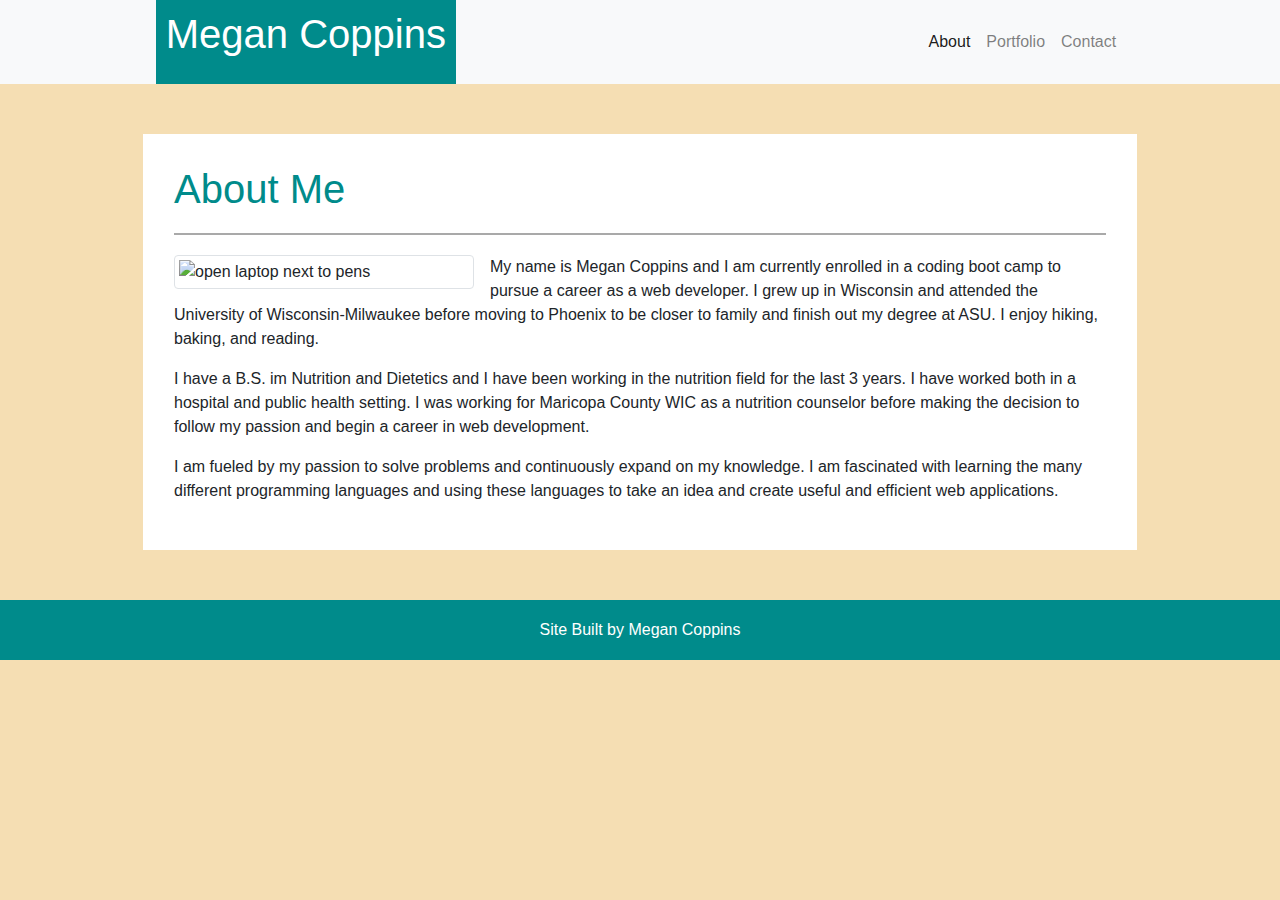
==== index.html @ a7b57383 "position commit" ====
<!DOCTYPE html>
<html lang="en">
  <head>
    <meta charset="UTF-8" />
    <meta name="viewport" content="width=device-width, initial-scale=1.0" />
    <meta http-equiv="X-UA-Compatible" content="ie=edge" />
    <title>Document</title>
    <link
      rel="stylesheet"
      href="https://stackpath.bootstrapcdn.com/bootstrap/4.4.1/css/bootstrap.min.css"
      integrity="sha384-Vkoo8x4CGsO3+Hhxv8T/Q5PaXtkKtu6ug5TOeNV6gBiFeWPGFN9MuhOf23Q9Ifjh"
      crossorigin="anonymous">

    <link rel="stylesheet" href="style.css">
  </head>
  <body>
    <!-- Navigation Bar -->
    
    <nav class="navbar navbar-expand-lg navbar-light bg-light mb-0">
      <div class="container">
        <h1 id="name">Megan Coppins</h1>
        <div class="collapse navbar-collapse" id="navbarSupportedContent">
          <ul class="navbar-nav ml-auto">
            <li class="nav-item active">
              <a class="nav-link" href="index.html"
                >About <span class="sr-only">(current)</span></a
              >
            </li>
            <li class="nav-item">
              <a class="nav-link" href="portfolio.html">Portfolio</a>
            </li>
            <li class="nav-item">
              <a class="nav-link" href="contact.html">Contact</a>
            </li>
          </ul>
        </div>
      </div>
    </nav>
    <!-- End of Navigation Bar-->
    <div class="container">
      <div class="row">
        <div class="col">
            <div class="box">
                <h1 id="secondHeading">About Me</h1>
                <hr>
  <!-- Image with text wrapped around it -->
                <img
                src="https://images.unsplash.com/photo-1508830524289-0adcbe822b40?ixlib=rb-1.2.1&ixid=eyJhcHBfaWQiOjEyMDd9&auto=format&fit=crop&w=800&q=60" alt="open laptop next to pens"
                class="img-thumbnail float-left mr-3" id="indexPhoto">
                <p>
                    My name is Megan Coppins and I am currently enrolled in a coding boot camp to pursue a career as a web developer. I grew up in Wisconsin and attended the University of Wisconsin-Milwaukee before moving to Phoenix to be closer to family and finish out my degree at ASU. I enjoy hiking, baking, and reading. 
                </p>
                <p>
                    I have a B.S. im Nutrition and Dietetics and I have been working in the nutrition field for the last 3 years. I have worked both in a hospital and public health setting. I was working for Maricopa County WIC as a nutrition counselor before making the decision to follow my passion and begin a career in web development.
                </p>
                <p>
                    I am fueled by my passion to solve problems and continuously expand on my knowledge. I am fascinated with learning the many different programming languages and using these languages to take an idea and create useful and efficient web applications.
                </p>
            </div>
        </div>
      </div>
    </div>
<!-- Footer -->
    <footer class="page-footer">
      <div class="container">
        <span>Site Built by Megan Coppins</span>
      </div>
    </footer>
  </body>
</html>
---- style.css ----
body {
    background-color: wheat;
}

.container {
    width: 80%;
}

img{
    height: 150px;
    width: 300px;
    margin-right: 3px;
}

hr {
    border: 1px solid darkgray;
    margin-bottom: 20px;
}

#name {
    background-color: darkcyan;
    color: white;
    height: 84px;
    margin-bottom: 0;
    margin-top: 0;
    padding: 10px;
}

.navbar {
    height: 84px;
}

#secondHeading {
    color:darkcyan;
    margin-bottom: 20px;
}

.box {
    border: 1px solid transparent;
    margin: 50px auto;
    padding: 30px;
    background-color: white;
}

#submitButton {
    background-color: darkcyan;
}

.content {
    position: absolute;
    bottom: 5%;
    width: 300px;
    margin-right: 3px;
    padding-top: 5px;
    padding-bottom: 5px;
    background-color: darkcyan;
    color: white;
    text-align: center;
    overflow: auto;
}

.page-footer {
    bottom: 0;
    width: 100%;
    height: 60px;
    line-height: 60px;
    background-color: darkcyan;
    text-align: center;
    color: white;
}
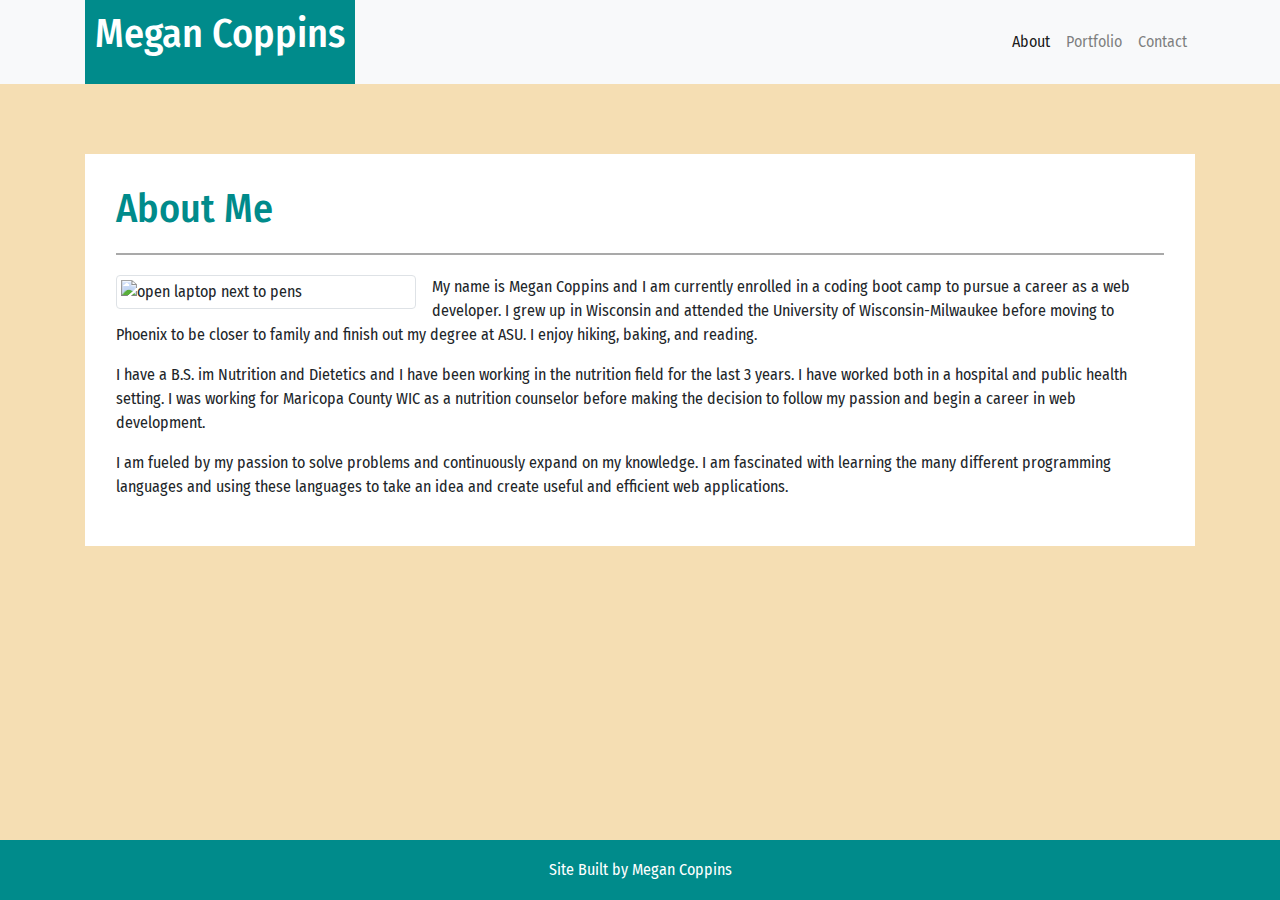
==== commit 5442e133: "final commit" ====
--- a/index.html
+++ b/index.html
@@ -4,7 +4,7 @@
     <meta charset="UTF-8" />
     <meta name="viewport" content="width=device-width, initial-scale=1.0" />
     <meta http-equiv="X-UA-Compatible" content="ie=edge" />
-    <title>Document</title>
+    <title>About Me</title>
     <link
       rel="stylesheet"
       href="https://stackpath.bootstrapcdn.com/bootstrap/4.4.1/css/bootstrap.min.css"
@@ -12,13 +12,16 @@
       crossorigin="anonymous">
 
     <link rel="stylesheet" href="style.css">
+    <link href="https://fonts.googleapis.com/css?family=Fira+Sans+Condensed&display=swap" rel="stylesheet">
   </head>
   <body>
-    <!-- Navigation Bar -->
-    
+  <!-- Navigation Bar -->
     <nav class="navbar navbar-expand-lg navbar-light bg-light mb-0">
       <div class="container">
         <h1 id="name">Megan Coppins</h1>
+        <button class="navbar-toggler" type="button" data-toggle="collapse" data-target="#navbarSupportedContent" aria-controls="navbarSupportedContent" aria-expanded="false" aria-label="Toggle navigation">
+          <span class="navbar-toggler-icon"></span>
+        </button>
         <div class="collapse navbar-collapse" id="navbarSupportedContent">
           <ul class="navbar-nav ml-auto">
             <li class="nav-item active">
@@ -36,7 +39,7 @@
         </div>
       </div>
     </nav>
-    <!-- End of Navigation Bar-->
+  <!-- End of Navigation Bar-->
     <div class="container">
       <div class="row">
         <div class="col">
@@ -61,7 +64,7 @@
       </div>
     </div>
 <!-- Footer -->
-    <footer class="page-footer">
+    <footer class="index-footer">
       <div class="container">
         <span>Site Built by Megan Coppins</span>
       </div>
--- a/style.css
+++ b/style.css
@@ -1,9 +1,6 @@
 body {
     background-color: wheat;
-}
-
-.container {
-    width: 80%;
+    font-family: 'fira sans condensed', sans-serif;
 }
 
 img{
@@ -37,7 +34,7 @@
 
 .box {
     border: 1px solid transparent;
-    margin: 50px auto;
+    margin: 70px auto;
     padding: 30px;
     background-color: white;
 }
@@ -69,4 +66,14 @@
     color: white;
 }
 
+.index-footer {
+    position: absolute;
+    bottom: 0;
+    width: 100%;
+    height: 60px;
+    line-height: 60px;
+    background-color: darkcyan;
+    text-align: center;
+    color: white;
+}
 
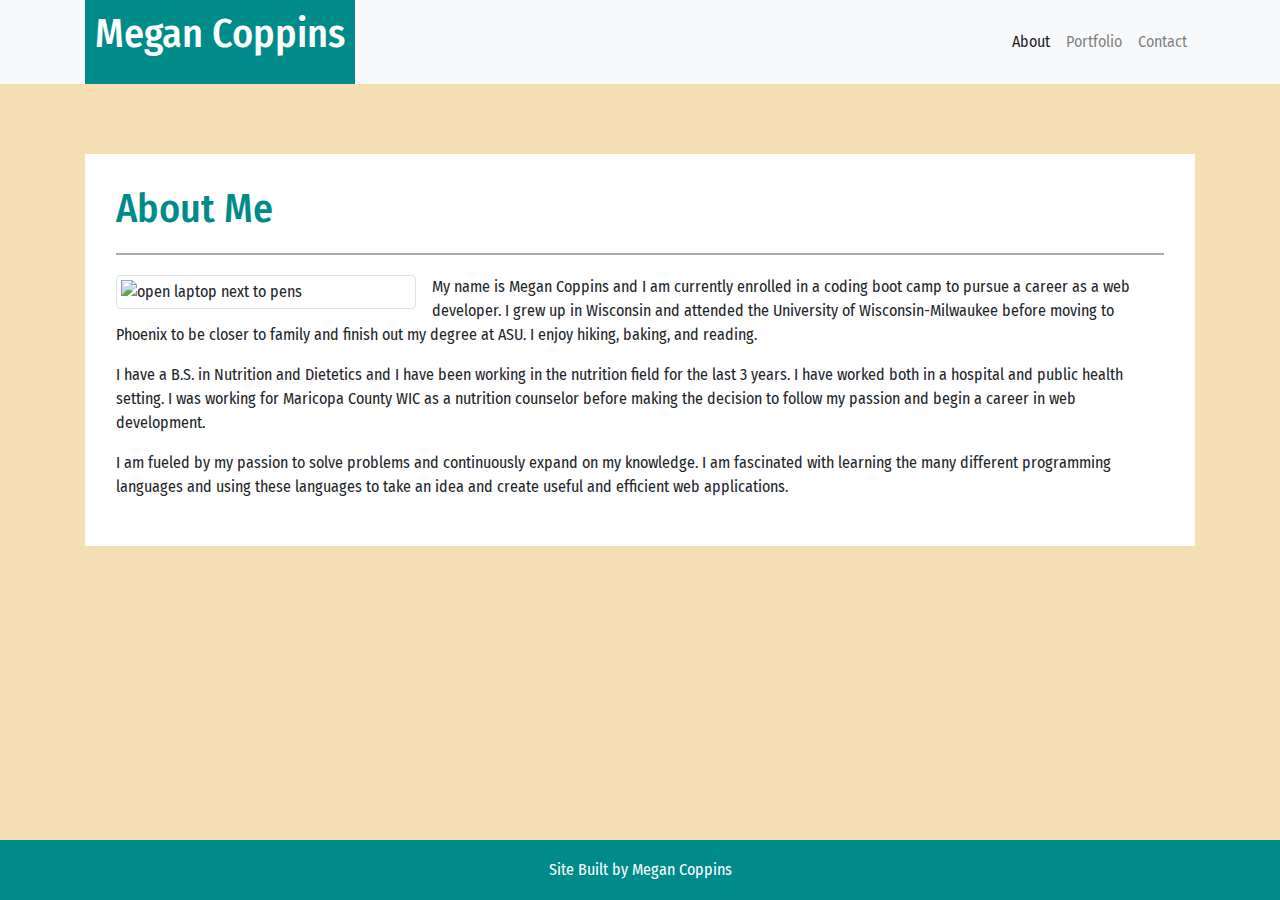
==== commit 29d9549f: "text-edit final commit" ====
--- a/index.html
+++ b/index.html
@@ -54,7 +54,7 @@
                     My name is Megan Coppins and I am currently enrolled in a coding boot camp to pursue a career as a web developer. I grew up in Wisconsin and attended the University of Wisconsin-Milwaukee before moving to Phoenix to be closer to family and finish out my degree at ASU. I enjoy hiking, baking, and reading. 
                 </p>
                 <p>
-                    I have a B.S. im Nutrition and Dietetics and I have been working in the nutrition field for the last 3 years. I have worked both in a hospital and public health setting. I was working for Maricopa County WIC as a nutrition counselor before making the decision to follow my passion and begin a career in web development.
+                    I have a B.S. in Nutrition and Dietetics and I have been working in the nutrition field for the last 3 years. I have worked both in a hospital and public health setting. I was working for Maricopa County WIC as a nutrition counselor before making the decision to follow my passion and begin a career in web development.
                 </p>
                 <p>
                     I am fueled by my passion to solve problems and continuously expand on my knowledge. I am fascinated with learning the many different programming languages and using these languages to take an idea and create useful and efficient web applications.
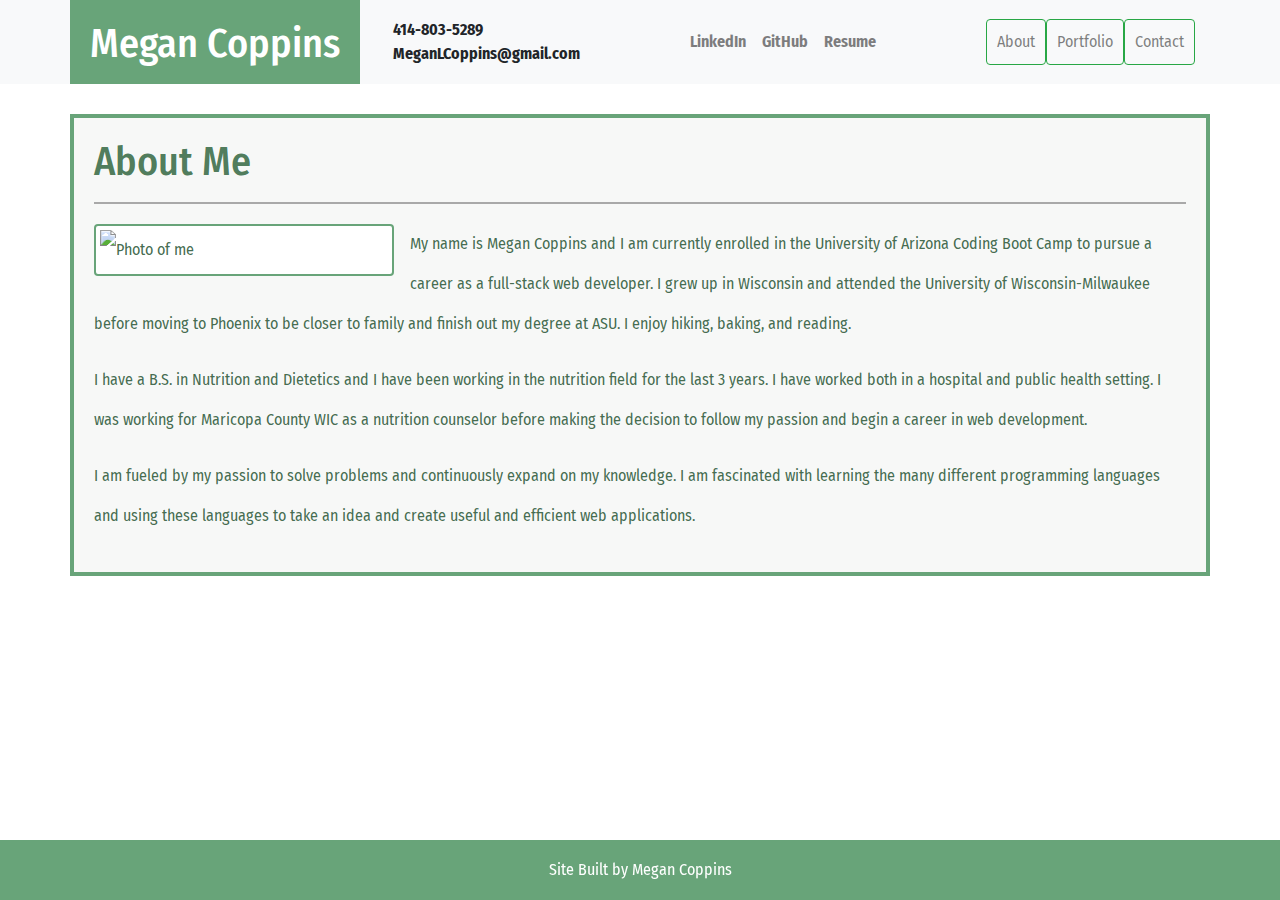
==== commit c39782c7: "updating portfolio page" ====
--- a/index.html
+++ b/index.html
@@ -17,41 +17,76 @@
   <body>
   <!-- Navigation Bar -->
     <nav class="navbar navbar-expand-lg navbar-light bg-light mb-0">
-      <div class="container">
+    <div class="container">
+        <div class="row">
         <h1 id="name">Megan Coppins</h1>
         <button class="navbar-toggler" type="button" data-toggle="collapse" data-target="#navbarSupportedContent" aria-controls="navbarSupportedContent" aria-expanded="false" aria-label="Toggle navigation">
           <span class="navbar-toggler-icon"></span>
         </button>
+        </div>
+        <div class="collapse navbar-collapse">
+            <ul class="navbar-nav ml-5">
+                <li class="nav-item">
+                    <strong>414-803-5289</strong>
+                    <br>
+                    <strong>MeganLCoppins@gmail.com</strong>
+                    <br>
+                </li>
+            </ul>
+            <ul class="navbar-nav ml-auto">
+                <li class="nav-item">
+                    <a class="nav-link" href="https://linkedin.com/in/megan-coppins-aaaa00133" target="_blank">
+                        <strong>LinkedIn</strong>
+                    </a>
+                </li>
+                <li class="nav-item">
+                    <a class="nav-link" href="https://github.com/MeganLCoppins" target="_blank">
+                        <strong>GitHub</strong>
+                    </a>
+                </li>
+                <li class="nav-item">
+                    <a class="nav-link" href="https://docs.google.com/document/d/1WMkMextzoaoaByTTQHhFJt4iTbdCAmappNUgLW3fmDA/edit?usp=sharing" target="_blank">
+                        <strong>Resume</strong>
+                    </a>
+                </li>
+            </ul>
+        </div>
         <div class="collapse navbar-collapse" id="navbarSupportedContent">
           <ul class="navbar-nav ml-auto">
             <li class="nav-item active">
+            <button class="btn btn-outline-success btnSize" type="button">
               <a class="nav-link" href="index.html"
                 >About <span class="sr-only">(current)</span></a
               >
+              </button>
             </li>
             <li class="nav-item">
+            <button class="btn btn-outline-success btnSize" type="button">
               <a class="nav-link" href="portfolio.html">Portfolio</a>
+            </button>
             </li>
             <li class="nav-item">
+            <button class="btn btn-outline-success btnSize" type="button">
               <a class="nav-link" href="contact.html">Contact</a>
+            </button>
             </li>
           </ul>
         </div>
-      </div>
+    </div>
     </nav>
   <!-- End of Navigation Bar-->
     <div class="container">
       <div class="row">
-        <div class="col">
-            <div class="box">
+        <div class="col" id="box">
+            <!-- <div id="box"> -->
                 <h1 id="secondHeading">About Me</h1>
                 <hr>
   <!-- Image with text wrapped around it -->
                 <img
-                src="https://images.unsplash.com/photo-1508830524289-0adcbe822b40?ixlib=rb-1.2.1&ixid=eyJhcHBfaWQiOjEyMDd9&auto=format&fit=crop&w=800&q=60" alt="open laptop next to pens"
+                src="https://media-exp1.licdn.com/dms/image/C4D03AQFdx-nOeBMxtg/profile-displayphoto-shrink_200_200/0?e=1586995200&v=beta&t=XpMsl72ympRvdjy0LMFRQa1pI7J_1aaTNeG5tLEHGag" alt="Photo of me"
                 class="img-thumbnail float-left mr-3" id="indexPhoto">
                 <p>
-                    My name is Megan Coppins and I am currently enrolled in a coding boot camp to pursue a career as a web developer. I grew up in Wisconsin and attended the University of Wisconsin-Milwaukee before moving to Phoenix to be closer to family and finish out my degree at ASU. I enjoy hiking, baking, and reading. 
+                    My name is Megan Coppins and I am currently enrolled in the University of Arizona Coding Boot Camp to pursue a career as a full-stack web developer. I grew up in Wisconsin and attended the University of Wisconsin-Milwaukee before moving to Phoenix to be closer to family and finish out my degree at ASU. I enjoy hiking, baking, and reading. 
                 </p>
                 <p>
                     I have a B.S. in Nutrition and Dietetics and I have been working in the nutrition field for the last 3 years. I have worked both in a hospital and public health setting. I was working for Maricopa County WIC as a nutrition counselor before making the decision to follow my passion and begin a career in web development.
@@ -59,7 +94,7 @@
                 <p>
                     I am fueled by my passion to solve problems and continuously expand on my knowledge. I am fascinated with learning the many different programming languages and using these languages to take an idea and create useful and efficient web applications.
                 </p>
-            </div>
+            <!-- </div> -->
         </div>
       </div>
     </div>
@@ -70,4 +105,4 @@
       </div>
     </footer>
   </body>
-</html>
+</html>--- a/style.css
+++ b/style.css
@@ -1,9 +1,17 @@
 body {
-    background-color: wheat;
+    background-image: url("https://images.pexels.com/photos/1353938/pexels-photo-1353938.jpeg?auto=compress&cs=tinysrgb&dpr=2&h=750&w=1260");
     font-family: 'fira sans condensed', sans-serif;
 }
 
-img{
+#indexPhoto {
+    border: 2px solid rgba(102, 163, 119, 0.99); 
+}
+
+.btnSize {
+    padding: 2px;
+}
+
+img {
     height: 150px;
     width: 300px;
     margin-right: 3px;
@@ -15,12 +23,12 @@
 }
 
 #name {
-    background-color: darkcyan;
+    background-color: rgba(102, 163, 119, 0.99);
     color: white;
     height: 84px;
     margin-bottom: 0;
     margin-top: 0;
-    padding: 10px;
+    padding: 20px;
 }
 
 .navbar {
@@ -28,19 +36,41 @@
 }
 
 #secondHeading {
-    color:darkcyan;
-    margin-bottom: 20px;
+    color:rgba(76, 122, 89, 0.99);
+    margin-bottom: 10px;
 }
 
-.box {
-    border: 1px solid transparent;
-    margin: 70px auto;
-    padding: 30px;
-    background-color: white;
+#box {
+    border: 4px solid rgba(102, 163, 119, 0.99);
+    margin: 30px auto;
+    padding: 20px;
+    /* width: 400px; */
+    /* height: 500px; */
+    line-height: 40px;
+    background-color: rgba(246, 248, 247, 0.94);
+    color: rgba(66, 105, 77, 0.99);
+}
+
+#contactBox {
+    border: 4px solid rgba(102, 163, 119, 0.99);
+    margin: 30px auto;
+    padding: 20px;
+    line-height: 40px;
+    background-color: rgba(246, 248, 247, 0.84);
+    color: rgba(66, 105, 77, 0.99);
+}
+
+#portfolioBox {
+    border: 4px solid rgba(102, 163, 119, 0.99);
+    margin: 40px auto;
+    padding: 20px;
+    width: 80%;
+    background-color: rgba(246, 248, 247, 0.84);
+    color: rgba(66, 105, 77, 0.99);
 }
 
 #submitButton {
-    background-color: darkcyan;
+    background-color: rgba(102, 163, 119, 0.99);
 }
 
 .content {
@@ -50,10 +80,20 @@
     margin-right: 3px;
     padding-top: 5px;
     padding-bottom: 5px;
-    background-color: darkcyan;
+    background-color: rgba(102, 163, 119, 0.88);
     color: white;
     text-align: center;
     overflow: auto;
+}
+
+a {
+    color: white;
+}
+a:hover{
+    color: white;
+}
+a:visited{
+    color:white;
 }
 
 .page-footer {
@@ -61,19 +101,18 @@
     width: 100%;
     height: 60px;
     line-height: 60px;
-    background-color: darkcyan;
+    background-color: rgba(102, 163, 119, 0.99);
     text-align: center;
     color: white;
 }
 
 .index-footer {
-    position: absolute;
+    position: fixed;
     bottom: 0;
     width: 100%;
     height: 60px;
     line-height: 60px;
-    background-color: darkcyan;
+    background-color: rgba(102, 163, 119, 0.99);
     text-align: center;
     color: white;
-}
-
+}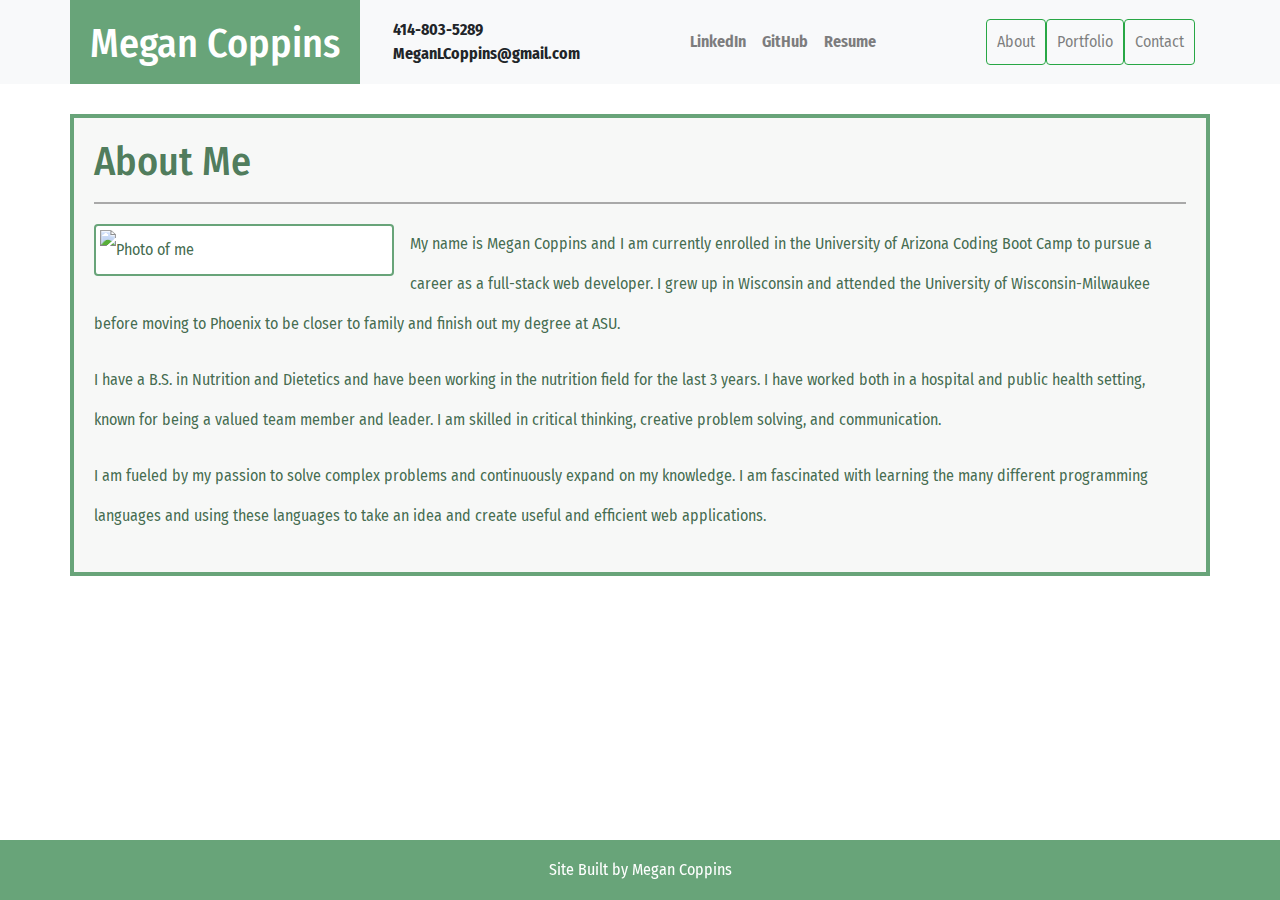
==== commit a92168cb: "about me bio commit" ====
--- a/index.html
+++ b/index.html
@@ -11,7 +11,7 @@
       integrity="sha384-Vkoo8x4CGsO3+Hhxv8T/Q5PaXtkKtu6ug5TOeNV6gBiFeWPGFN9MuhOf23Q9Ifjh"
       crossorigin="anonymous">
 
-    <link rel="stylesheet" href="style.css">
+    <link rel="stylesheet" href="assets/css/style.css">
     <link href="https://fonts.googleapis.com/css?family=Fira+Sans+Condensed&display=swap" rel="stylesheet">
   </head>
   <body>
@@ -86,13 +86,13 @@
                 src="https://media-exp1.licdn.com/dms/image/C4D03AQFdx-nOeBMxtg/profile-displayphoto-shrink_200_200/0?e=1586995200&v=beta&t=XpMsl72ympRvdjy0LMFRQa1pI7J_1aaTNeG5tLEHGag" alt="Photo of me"
                 class="img-thumbnail float-left mr-3" id="indexPhoto">
                 <p>
-                    My name is Megan Coppins and I am currently enrolled in the University of Arizona Coding Boot Camp to pursue a career as a full-stack web developer. I grew up in Wisconsin and attended the University of Wisconsin-Milwaukee before moving to Phoenix to be closer to family and finish out my degree at ASU. I enjoy hiking, baking, and reading. 
+                    My name is Megan Coppins and I am currently enrolled in the University of Arizona Coding Boot Camp to pursue a career as a full-stack web developer. I grew up in Wisconsin and attended the University of Wisconsin-Milwaukee before moving to Phoenix to be closer to family and finish out my degree at ASU. 
                 </p>
                 <p>
-                    I have a B.S. in Nutrition and Dietetics and I have been working in the nutrition field for the last 3 years. I have worked both in a hospital and public health setting. I was working for Maricopa County WIC as a nutrition counselor before making the decision to follow my passion and begin a career in web development.
+                    I have a B.S. in Nutrition and Dietetics and have been working in the nutrition field for the last 3 years. I have worked both in a hospital and public health setting, known for being a valued team member and leader. I am skilled in critical thinking, creative problem solving, and communication.
                 </p>
                 <p>
-                    I am fueled by my passion to solve problems and continuously expand on my knowledge. I am fascinated with learning the many different programming languages and using these languages to take an idea and create useful and efficient web applications.
+                    I am fueled by my passion to solve complex problems and continuously expand on my knowledge. I am fascinated with learning the many different programming languages and using these languages to take an idea and create useful and efficient web applications.
                 </p>
             <!-- </div> -->
         </div>
--- a/assets/css/style.css
+++ b/assets/css/style.css
@@ -0,0 +1,118 @@
+body {
+    background-image: url("https://images.pexels.com/photos/1353938/pexels-photo-1353938.jpeg?auto=compress&cs=tinysrgb&dpr=2&h=750&w=1260");
+    font-family: 'fira sans condensed', sans-serif;
+}
+
+#indexPhoto {
+    border: 2px solid rgba(102, 163, 119, 0.99); 
+}
+
+.btnSize {
+    padding: 2px;
+}
+
+img {
+    height: 350px;
+    width: 300px;
+    margin-right: 3px;
+}
+
+hr {
+    border: 1px solid darkgray;
+    margin-bottom: 20px;
+}
+
+#name {
+    background-color: rgba(102, 163, 119, 0.99);
+    color: white;
+    height: 84px;
+    margin-bottom: 0;
+    margin-top: 0;
+    padding: 20px;
+}
+
+.navbar {
+    height: 84px;
+}
+
+#secondHeading {
+    color:rgba(76, 122, 89, 0.99);
+    margin-bottom: 10px;
+}
+
+#box {
+    border: 4px solid rgba(102, 163, 119, 0.99);
+    margin: 30px auto;
+    padding: 20px;
+    /* width: 400px; */
+    /* height: 500px; */
+    line-height: 40px;
+    background-color: rgba(246, 248, 247, 0.94);
+    color: rgba(66, 105, 77, 0.99);
+}
+
+#contactBox {
+    border: 4px solid rgba(102, 163, 119, 0.99);
+    margin: 30px auto;
+    padding: 20px;
+    line-height: 40px;
+    background-color: rgba(246, 248, 247, 0.84);
+    color: rgba(66, 105, 77, 0.99);
+}
+
+#portfolioBox {
+    border: 4px solid rgba(102, 163, 119, 0.99);
+    margin: 40px auto;
+    padding: 20px;
+    width: 80%;
+    background-color: rgba(246, 248, 247, 0.84);
+    color: rgba(66, 105, 77, 0.99);
+}
+
+#submitButton {
+    background-color: rgba(102, 163, 119, 0.99);
+}
+
+.content {
+    position: absolute;
+    bottom: 5%;
+    width: 300px;
+    margin-right: 3px;
+    padding-top: 5px;
+    padding-bottom: 5px;
+    background-color: rgba(102, 163, 119, 0.68);
+    color: white;
+    text-align: center;
+    overflow: auto;
+}
+
+a {
+    color: white;
+}
+a:hover{
+    color: white;
+}
+a:visited{
+    color:white;
+}
+
+.page-footer {
+    bottom: 0;
+    width: 100%;
+    height: 60px;
+    line-height: 60px;
+    background-color: rgba(102, 163, 119, 0.99);
+    text-align: center;
+    color: white;
+}
+
+.index-footer {
+    position: fixed;
+    bottom: 0;
+    width: 100%;
+    height: 60px;
+    line-height: 60px;
+    background-color: rgba(102, 163, 119, 0.99);
+    text-align: center;
+    color: white;
+}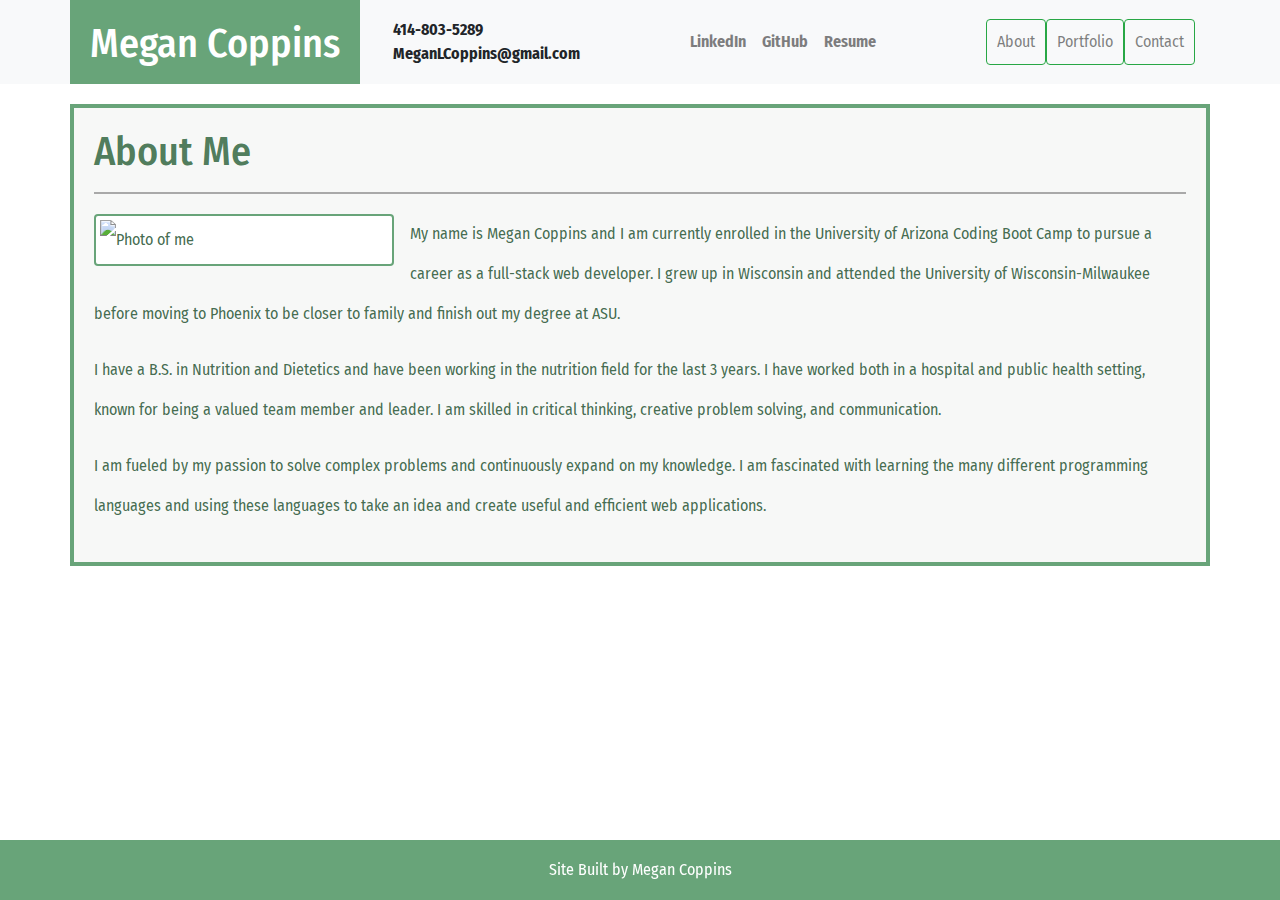
==== commit 4b73b738: "updated github link and portfolio page styling" ====
--- a/index.html
+++ b/index.html
@@ -40,7 +40,7 @@
                     </a>
                 </li>
                 <li class="nav-item">
-                    <a class="nav-link" href="https://github.com/MeganLCoppins" target="_blank">
+                    <a class="nav-link" href="https://meganlcoppins.github.io/Bootstrap-Portfolio/" target="_blank">
                         <strong>GitHub</strong>
                     </a>
                 </li>
--- a/assets/css/style.css
+++ b/assets/css/style.css
@@ -42,10 +42,9 @@
 
 #box {
     border: 4px solid rgba(102, 163, 119, 0.99);
-    margin: 30px auto;
+    margin-top: 20px;
+    margin-bottom: 30px;
     padding: 20px;
-    /* width: 400px; */
-    /* height: 500px; */
     line-height: 40px;
     background-color: rgba(246, 248, 247, 0.94);
     color: rgba(66, 105, 77, 0.99);
@@ -63,8 +62,8 @@
 #portfolioBox {
     border: 4px solid rgba(102, 163, 119, 0.99);
     margin: 40px auto;
-    padding: 20px;
-    width: 80%;
+    padding: 30px;
+    width: 75%;
     background-color: rgba(246, 248, 247, 0.84);
     color: rgba(66, 105, 77, 0.99);
 }
@@ -75,16 +74,28 @@
 
 .content {
     position: absolute;
-    bottom: 5%;
-    width: 300px;
-    margin-right: 3px;
+    bottom: 0%;
+    width: 76%;
+    /* margin-right: 5px; */
+    padding-top: 3px;
+    padding-bottom: 3px;
+    background-color: rgba(102, 163, 119, 0.68);
+    color: white;
+    text-align: center;
+    /* overflow: auto; */
+}
+
+.contentRight {
+    position: absolute;
+    bottom: 0%;
+    width: 76%;
     padding-top: 5px;
     padding-bottom: 5px;
     background-color: rgba(102, 163, 119, 0.68);
     color: white;
     text-align: center;
     overflow: auto;
-}
+} 
 
 a {
     color: white;
@@ -112,6 +123,7 @@
     width: 100%;
     height: 60px;
     line-height: 60px;
+    margin-top: 30px;
     background-color: rgba(102, 163, 119, 0.99);
     text-align: center;
     color: white;
